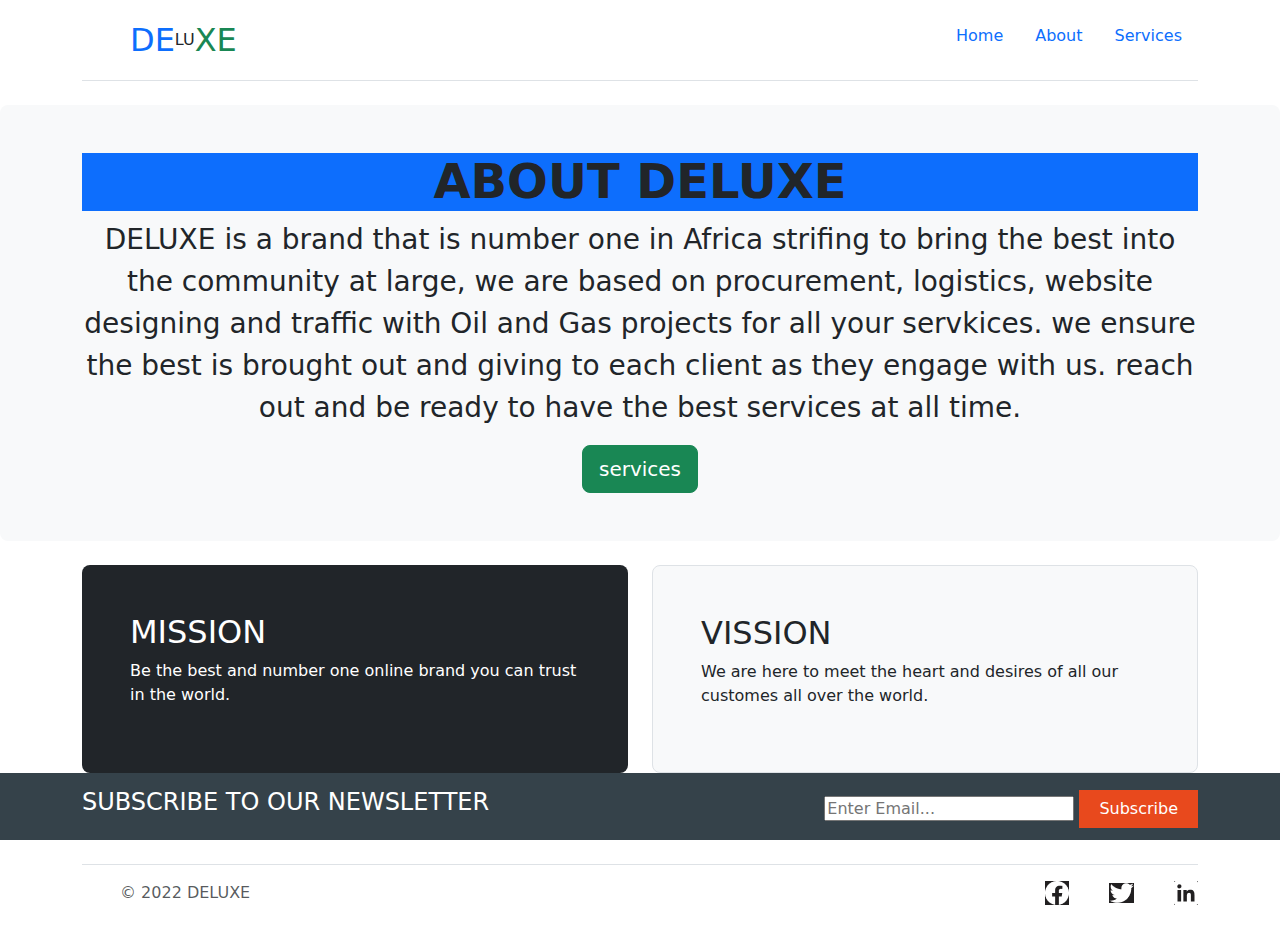
==== about.html @ afdafa57 "new update" ====
<!DOCTYPE html>
<html lang="en">
<head>
    <meta charset="UTF-8">
    <meta http-equiv="X-UA-Compatible" content="IE=edge">
    <meta name="viewport" content="width=device-width, initial-scale=1.0">
    <title>About | Welcome</title>
    <link rel="stylesheet" href="./css/bootstrap.css">
    <link rel="stylesheet" href="./css/style.css">
    <link rel="stylesheet" href="./css/bootstrap.css">
</head>
<body>
  <div class="container">
    <header class="d-flex flex-wrap justify-content-center py-3 mb-4 border-bottom">
      <a href="/" class="d-flex align-items-center mb-3 mb-md-0 me-md-auto text-dark text-decoration-none">
        <svg class="bi me-2" width="40" height="32"><use xlink:href="#bootstrap"/></svg>
        <span class="fs-2 text-primary">DE</span> LU <span class="fs-2 text-success">XE</span>
      </a>

      <ul class="nav nav-pills active" aria-current="page">
        <li class="nav-item"><a href="./index.html" class="nav-link">Home</a></li>
        <li class="nav-item"><a href="./about.html" class="nav-link">About</a></li>
        <li class="nav-item"><a href="./services.html" class="nav-link">Services</a></li>
      </ul>
    </header>
  </div>

  <div class="p-5 mb-4 bg-light rounded-3 text-center">
    <div class="container py-8 ">
      <h1 class="display-5 fw-bold bg-primary text-center">ABOUT DELUXE</h1>
      <div class="p text-center w-100%">
        <p class="text-center fs-3">DELUXE is a brand that is number one in Africa strifing to bring the best into the community at large, we are based on procurement, logistics, website designing and traffic with Oil and Gas projects for all your servkices.
          we ensure the best is brought out and giving to each client as they engage with us. reach out and be ready to have the best services at all time.</p>
      </div>
      <button class="btn btn-success btn-lg" type="button">services</button>
    </div>
  </div>

  <div class="container mb-8">
    <div class="row align-items-md-stretch">
      <div class="col-md-6">
        <div class="h-100 p-5 text-white bg-dark rounded-3">
          <h2>MISSION</h2>
          <p>Be the best and number one online brand you can trust in the world.</p>
          
        </div>
      </div>
      <div class="col-md-6">
        <div class="h-100 p-5 bg-light border rounded-3">
          <h2>VISSION</h2>
          <p>We are here to meet the heart and desires of all our customes all over the world.</p>
          
        </div>
      </div>
    </div>
  </div>

  <section id="newsletter">
    <div class="container">
        <h4 class="fs-4">SUBSCRIBE TO OUR NEWSLETTER</h4>
        <form action="">
            <input type="email" placeholder="Enter Email...">
            <button type="submit" class="button_1"> Subscribe</button>
        </form>
    </div>
</section>

  <section id="footer">
    <div class="b-example-divider"></div>

    <div class="container">
      <footer class="d-flex flex-wrap justify-content-between align-items-center py-3 my-4 border-top">
        <div class="col-md-4 d-flex align-items-center">
          <a href="/" class="mb-3 me-2 mb-md-0 text-muted text-decoration-none lh-1">
            <svg class="bi" width="30" height="24"><use xlink:href="#bootstrap"/></svg>
          </a>
          <span class="mb-3 mb-md-0 text-muted">&copy; 2022 DELUXE</span>
        </div>
    
        <ul class="nav col-md-4 justify-content-end list-unstyled d-flex">
          <li class="ms-3"><a class="text-muted" href="#"><svg class="bi" width="24" height="24"><use xlink:href="#twitter"/></svg><img src="./img/fb.jpg" alt="facebooklogo"></a></li>
          <li class="ms-3"><a class="text-muted" href="#"><svg class="bi" width="24" height="24"><use xlink:href="#instagram"/></svg><img src="./img/twitter (2).jpg" alt="twitter logo"></a></li>
          <li class="ms-3"><a class="text-muted" href="#"><svg class="bi" width="24" height="24"><use xlink:href="#facebook"/></svg><img src="./img/linked.jpg" alt="linkedinlogo"></a></li>
        </ul>
      </footer>
    </div>
    
  </section>

</body>
</html>
---- css/style.css ----
.nav-link a:hover{
    color: blue !important;
    background-color: black !important;
}

.col-md-6 p{
    width: 100% !important;
}

#newsletter{
    padding: 15px;
    color: #ffffff;
    background: #35424a;
}

#newsletter h1{
    float: left;
}

#newsletter form{
    float: right;
    margin-top: -35px;
}

#newsletter input[type="email"]{
    padding: 1px;
    height: 25px;
    width: 250px;
}

.button_1{
    height: 38px;
    background: #e8491d;
    border: none;
    padding-left: 20px;
    padding-right: 20px; 
    color: white;
}

@media (max-width: 768px) {
    #newsletter h4, 
    #newsletter form{
        float: none;
        text-align: center;
        width: 100%;
    }

    #newsletter button{
        display: block;
        width: 100%;
    }

    #newsletter form input[type="email"]{
        width: 100%;
        margin-top: 40px;
    }
}
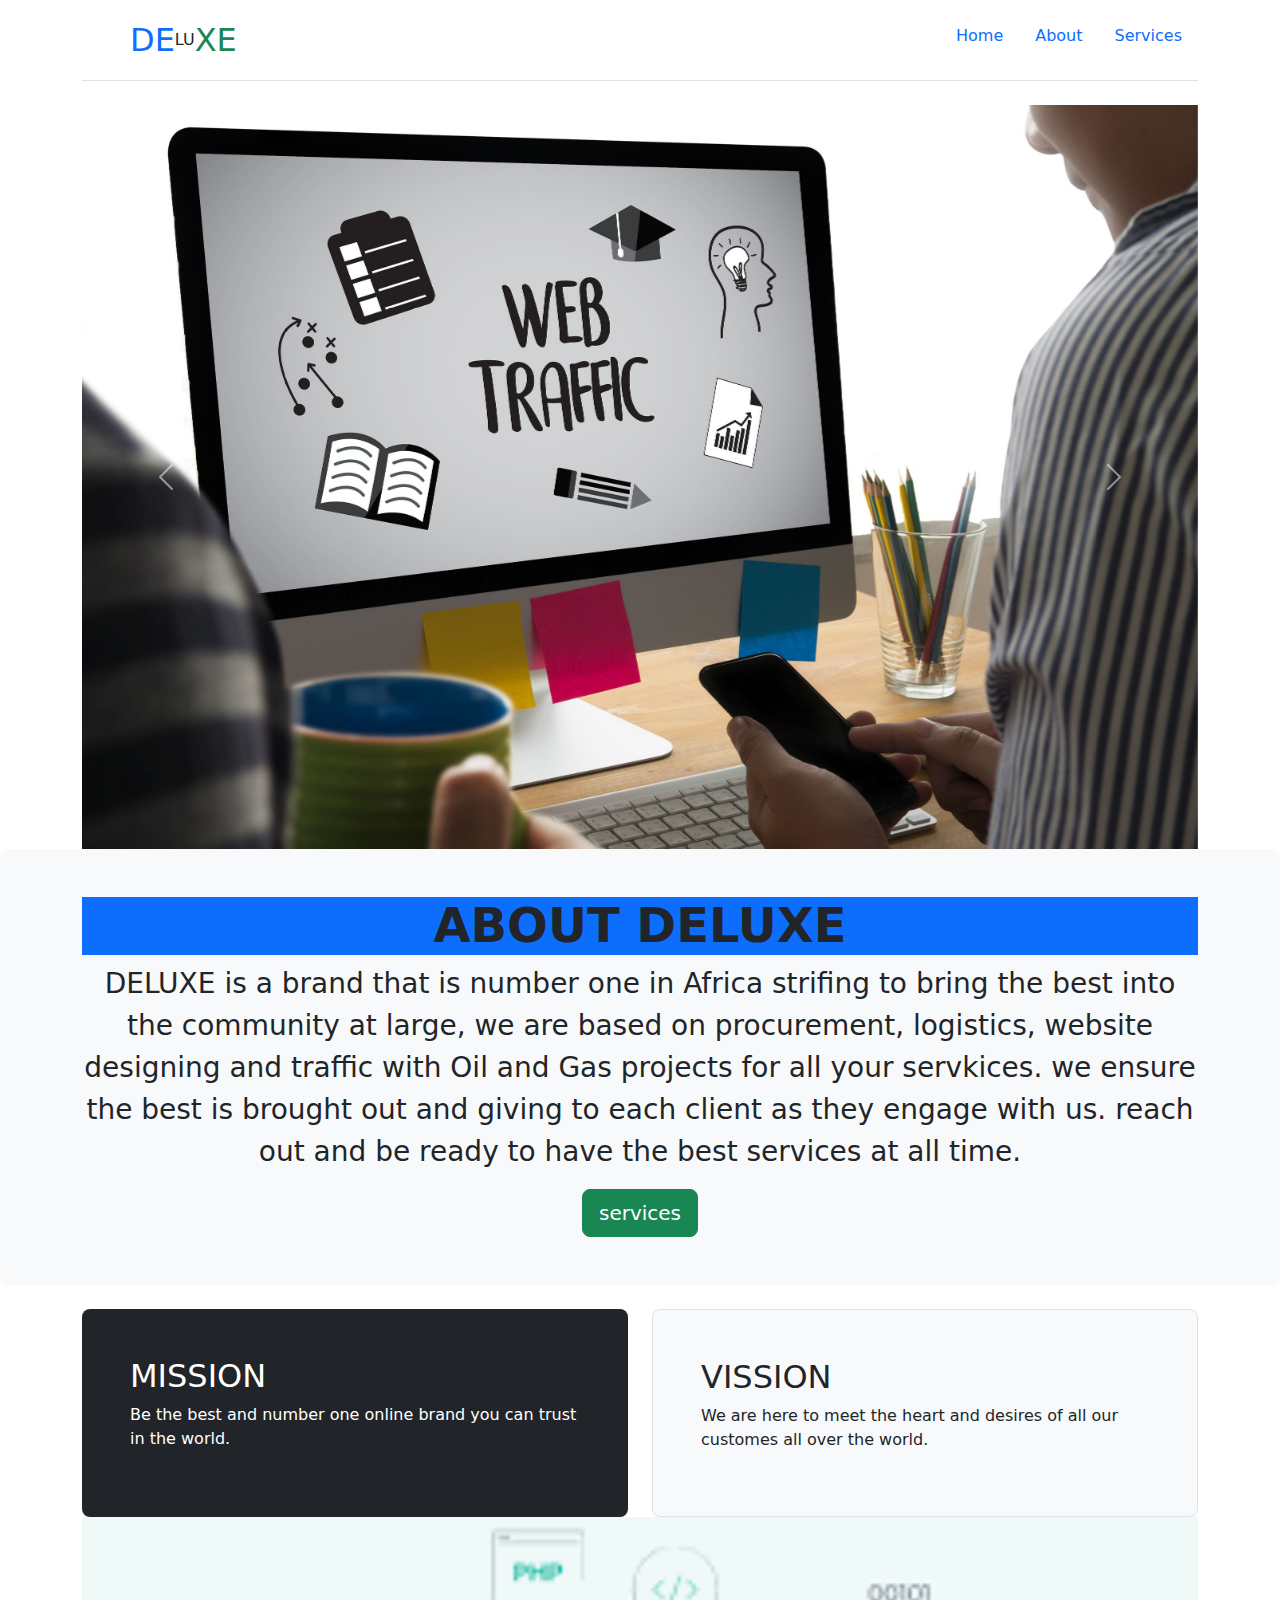
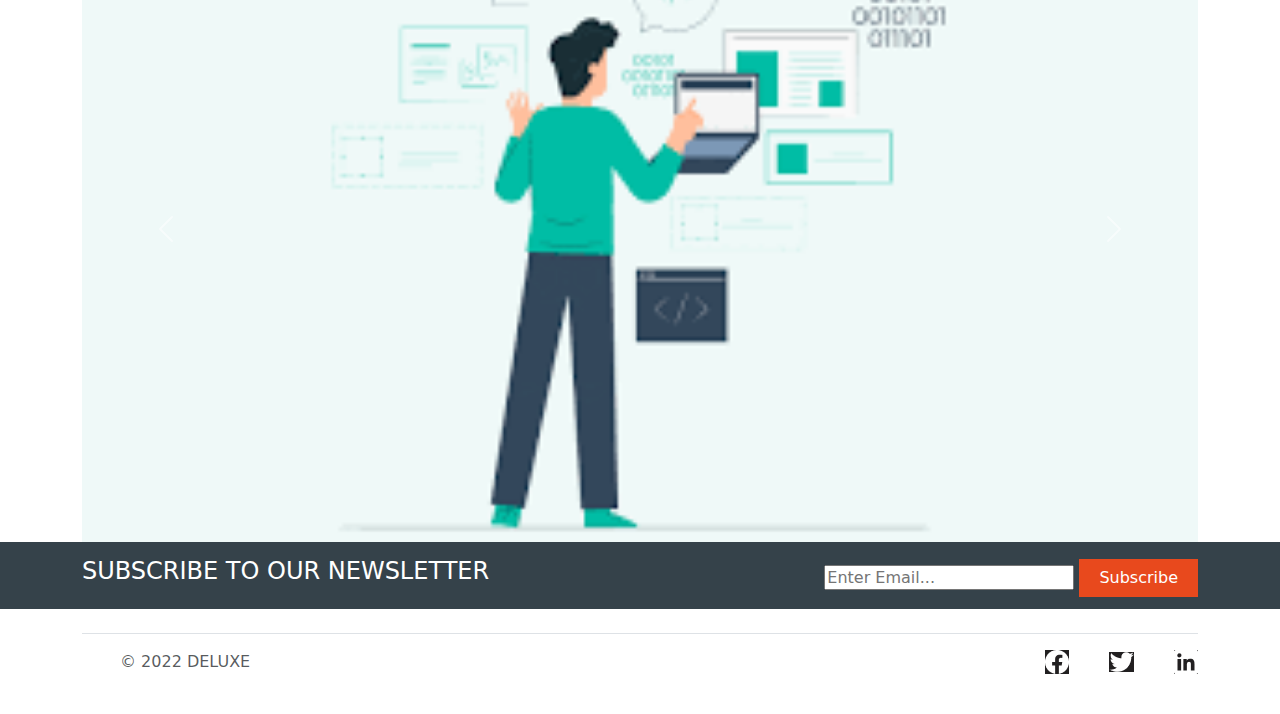
==== commit 1f44ebcb: "newupdate" ====
--- a/about.html
+++ b/about.html
@@ -8,8 +8,11 @@
     <link rel="stylesheet" href="./css/bootstrap.css">
     <link rel="stylesheet" href="./css/style.css">
     <link rel="stylesheet" href="./css/bootstrap.css">
+    <link rel="stylesheet" href="./css/bootstrap.min.css">
 </head>
 <body>
+
+  
   <div class="container">
     <header class="d-flex flex-wrap justify-content-center py-3 mb-4 border-bottom">
       <a href="/" class="d-flex align-items-center mb-3 mb-md-0 me-md-auto text-dark text-decoration-none">
@@ -25,6 +28,28 @@
     </header>
   </div>
 
+  <section>
+    <div class="container">
+     <div id="carouselExampleControls" class="carousel slide" data-bs-ride="carousel">
+       <div class="carousel-inner">
+         <div class="carousel-item active">
+           <img src="./img/webtraffic.jpg" class="d-block w-100" alt="...">
+         </div>
+          
+       </div>
+       <button class="carousel-control-prev" type="button" data-bs-target="#carouselExampleControls" data-bs-slide="prev">
+         <span class="carousel-control-prev-icon" aria-hidden="true"></span>
+         <span class="visually-hidden">Previous</span>
+       </button>
+       <button class="carousel-control-next" type="button" data-bs-target="#carouselExampleControls" data-bs-slide="next">
+         <span class="carousel-control-next-icon" aria-hidden="true"></span>
+         <span class="visually-hidden">Next</span>
+       </button>
+     </div>
+    </div>
+  </section>
+
+  
   <div class="p-5 mb-4 bg-light rounded-3 text-center">
     <div class="container py-8 ">
       <h1 class="display-5 fw-bold bg-primary text-center">ABOUT DELUXE</h1>
@@ -54,6 +79,25 @@
       </div>
     </div>
   </div>
+
+  <section>
+    <div class="container">
+     <div id="carouselExampleControls" class="carousel slide" data-bs-ride="carousel">
+       <div class="carousel-inner">
+         <div class="carousel-item active">
+           <img src="./img/webtrffic3.png" class="d-block w-100" alt="...">
+         </div>
+       <button class="carousel-control-prev" type="button" data-bs-target="#carouselExampleControls" data-bs-slide="prev">
+         <span class="carousel-control-prev-icon" aria-hidden="true"></span>
+         <span class="visually-hidden">Previous</span>
+       </button>
+       <button class="carousel-control-next" type="button" data-bs-target="#carouselExampleControls" data-bs-slide="next">
+         <span class="carousel-control-next-icon" aria-hidden="true"></span>
+         <span class="visually-hidden">Next</span>
+       </button>
+     </div>
+    </div>
+  </section>
 
   <section id="newsletter">
     <div class="container">
@@ -87,5 +131,7 @@
     
   </section>
 
+  
+
 </body>
 </html>